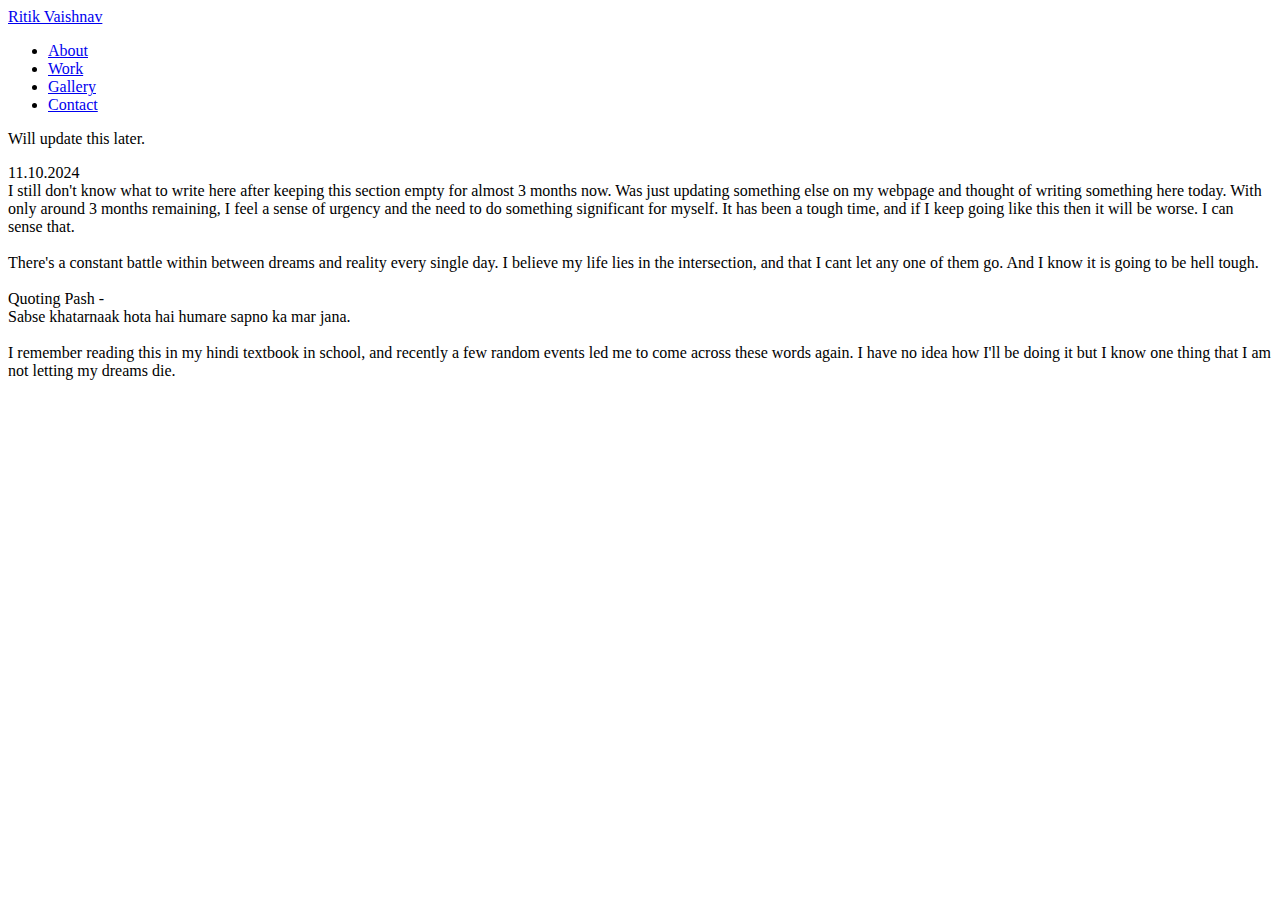
==== about.html @ 219a663b "updates" ====
<!<!DOCTYPE html>
    <html lang="en">

    <head>
        <meta charset="UTF-8">
        <meta name="viewport" content="width=device-width, initial-scale=1.0">
        <title>Ritik Vaishnav</title>
        <link rel="stylesheet" href="styles.css">
        <link rel="preconnect" href="https://fonts.googleapis.com">
        <link rel="preconnect" href="https://fonts.gstatic.com" crossorigin>
        <link
            href="https://fonts.googleapis.com/css2?family=Albert+Sans:ital,wght@0,100..900;1,100..900&family=SF+Pro+Display:wght@400;600&display=swap"
            rel="stylesheet">
        <link rel="icon" href="assets/napster.png" type="png">
        <meta property="og:title" content="Shubham's Portfolio">
        <meta property="og:description" content="Welcome to the Matrix &U+1F48A;">
        <meta property="og:url" content="https://shubhamessier.github.io/portfolio">
        <meta property="og:type" content="website">
    </head>

    <body class="light-theme">
        <header class="header">
            <div class="container">
                <nav class="navbar">
                    <a href="index.html" class="navbar-brand">Ritik Vaishnav</a>
                    <ul class="navbar-nav">
                        <li class="nav-item"><a href="about.html" class="nav-link">About</a></li>
                        <li class="nav-item"><a href="experience.html" class="nav-link">Work</a></li>
                        <li class="nav-item"><a href="gallery.html" class="nav-link">Gallery</a>
                        </li>
                        <li class="nav-item"><a href="index.html#contact" class="nav-link">Contact</a></li>
                    </ul>
                </nav>
            </div>
        </header>
        <main>

            <div class="container">
                <p>Will update this later.</p>

                <p>11.10.2024 <br>
I still don't know what to write here after keeping this section empty for almost 3 months now.
Was just updating something else on my webpage and thought of writing something here today.

With only around 3 months remaining, I feel a sense of urgency and the need to do something significant for myself. It has been a tough time, and if I keep going like this then it will be worse. I can sense that. 
<br>
<br>There's a constant battle within between dreams and reality every single day. I believe my life lies in the intersection, and that I cant let any one of them go. And I know it is going to be hell tough.
            <br> <br>
            Quoting Pash - 
<br>Sabse khatarnaak hota hai humare sapno ka mar jana.

<br>
<br>I remember reading this in my hindi textbook in school, and recently a few random events led me to come across these words again. 
I have no idea how I'll be doing it but I know one thing that I am not letting my dreams die.
</p>            </div>
            <!--<section class="about" id="about">
            <div class="container">
                <h2>About Me</h2>
                <!-- <section class="gallery">
                        <div class="container">
                            <div class="gallery-grid">
                                <img src="https://i.ibb.co/0rMQ6x8/IMG-20230618-132000.jpg" class="gallery-item"
                                    alt="IMG-20230618-132000">
                            </div>
                        </div>
                    </section> 

                    <p>Since my childhood I was fascinated by computers and technology, I was curious enough to learn
                        the complete powerpoint on my own when I was 10 years old. As a result I spent years of my childhood
                        learning about them, fixing my computer, opening hardrives. I spent countless hours playing <a
                            href=" https://en.wikipedia.org/wiki/Counter-Strike:_Condition_Zero"><u>Condition
                                Zero</u></a>, <a href="https://en.wikipedia.org/wiki/Total_Overdose"><u>Total
                                Overdose</u></a>, <a href="https://en.wikipedia.org/wiki/Grand_Theft_Auto"><u>Grand Theft
                                Auto</u></a>, <a href="https://en.wikipedia.org/wiki/Need_for_Speed"><u>Need For
                                Speed</u></a>
                        etc. I learnt first
                        programming using <a href="https://en.wikipedia.org/wiki/QBasic"><u>QBasic</u></a>
                        during my school,
                        thanks to
                        Windows XP & computer viruses I learnt the habbit of fixing errors, early in life.</p>
                    <p>Other than programming I enjoy
                        astrophotography, a hobby I picked up casually exploring my phone
                        camera's capabilites, I've captured different shots of moons, stars & nebulas.</p>
                    <p>During my college, I started writing my own blog, <a
                            href=https://shubhamessier.github.io/TZDOL /><u>The Zero Days of Life</u></a> where I write
                        about my
                        daily life, my failures, challenges etc. It has been a year and it always outgrows my fascination. I
                        talk about a lot of things from my life, my perspective and my experiences.
                    </p>
    
                    <!-- <p class="smooth-blinking-text">Updates!</p>
                    <p>Just started implementing Zettlekasten</p> 
                </div>
            </section>
            <section class="reading">
                <div class="container">
                    <h2>Reading</h2>
                    <p>Here are some books that have had the greatest influence on my mind and how I think today.</p>
                    <!-- <img src="https://covers.openlibrary.org/b/isbn/0596006624-M.jpg" alt=""> 
                    <li class="books">Hackers & Painters, Paul Graham</li>
                    <li class="books">Matilda, Roald Dahl</li>
                    <li class="books">Dune, Frank Herbert</li>
                    <li class="books">Sapiens, Yuval Noah Harari</li>
                    <li class="books">Ghost in wires, Kevin Mitnick</li>
                    <li class="books">Countdown to Zero Day, Kim Zetter</li>
                    <li class="books">Theory of Everything, Stephen W. Hawking</li>
                    <li class="books">Steve Jobs, Walter Issacson</li>
                </div>
            </section>
            <section class="about" id="about">
                <div class="container">
                    <h2>My Inspirations</h2>
    
                    <section class="gallery">
                        <div class="container">
                            <div class="gallery-grid">
                                <img class="gallery-item"
                                    src="https://encrypted-tbn0.gstatic.com/images?q=tbn:ANd9GcTxvA-KX8PNPfSOcil3KeAtROdi1LmPqRPe_Y_cMZBGaw&s"
                                    alt="">
                                <img class="gallery-item"
                                    src="https://c4.wallpaperflare.com/wallpaper/860/465/149/actors-balboa-boxers-boxing-wallpaper-preview.jpg"
                                    alt="">
                                <img class="gallery-item" src="https://tech.news.am/static/news/b/2023/07/1762.jpg" alt="">
                                <img class="gallery-item" src="https://pbs.twimg.com/media/CqdOEGDVYAAkqVF.jpg" alt="">
                                <img class="gallery-item" src="https://media.vanityfair.com/photos/598496ee06b081104fc6b724/master/w_1920,c_limit/original-karate-kid.png
    " alt="">
                                <img class="gallery-item" src="https://iconicimages.net/app/uploads/2017/01/BW_PF004.jpg"
                                    alt="">
    
    
                            </div>
                        </div>
                    </section>
    
                    <p>My work is a reflection of my inspirations, I have been very much inspired by fictional characters,
                        music &
                        programmers, people such as <a href="https://en.wikipedia.org/wiki/Iron_Man"><u>Iron Man</u></a>
                        (for putting his
                        passion
                        for technology above everything else), <a href="https://en.wikipedia.org/wiki/Rocky_Balboa"><u>Rocky
                                Balboa</u></a> (for never giving up), <a
                            href="https://en.wikipedia.org/wiki/Kevin_Mitnick"><u>Kevin Mitnick</u></a> (for being
                        my hacker inspiration), <a href="https://en.wikipedia.org/wiki/Linus_Torvalds"><u>Linus
                                Torvalds</u></a>
                        (for his
                        beautiful contribution to
                        open source), <a href="https://en.wikipedia.org/wiki/The_Karate_Kid"><u>Karate Kid</u></a> (for
                        teaching me wax on, wax off!), <a href="https://en.wikipedia.org/wiki/Pink_Floyd"><u>Pink
                                Floyd</u></a> (for every
                        one of
                        their life altering hits :)</p> -->

            </div>
            </section>
        </main>
        <footer class="footer">
            <div class="container">
                <!--<p>&copy; 2024 Shubham Gaur</p>-->
            </div>
        </footer>
        <script src="script.js"></script>
    </body>

    </html>
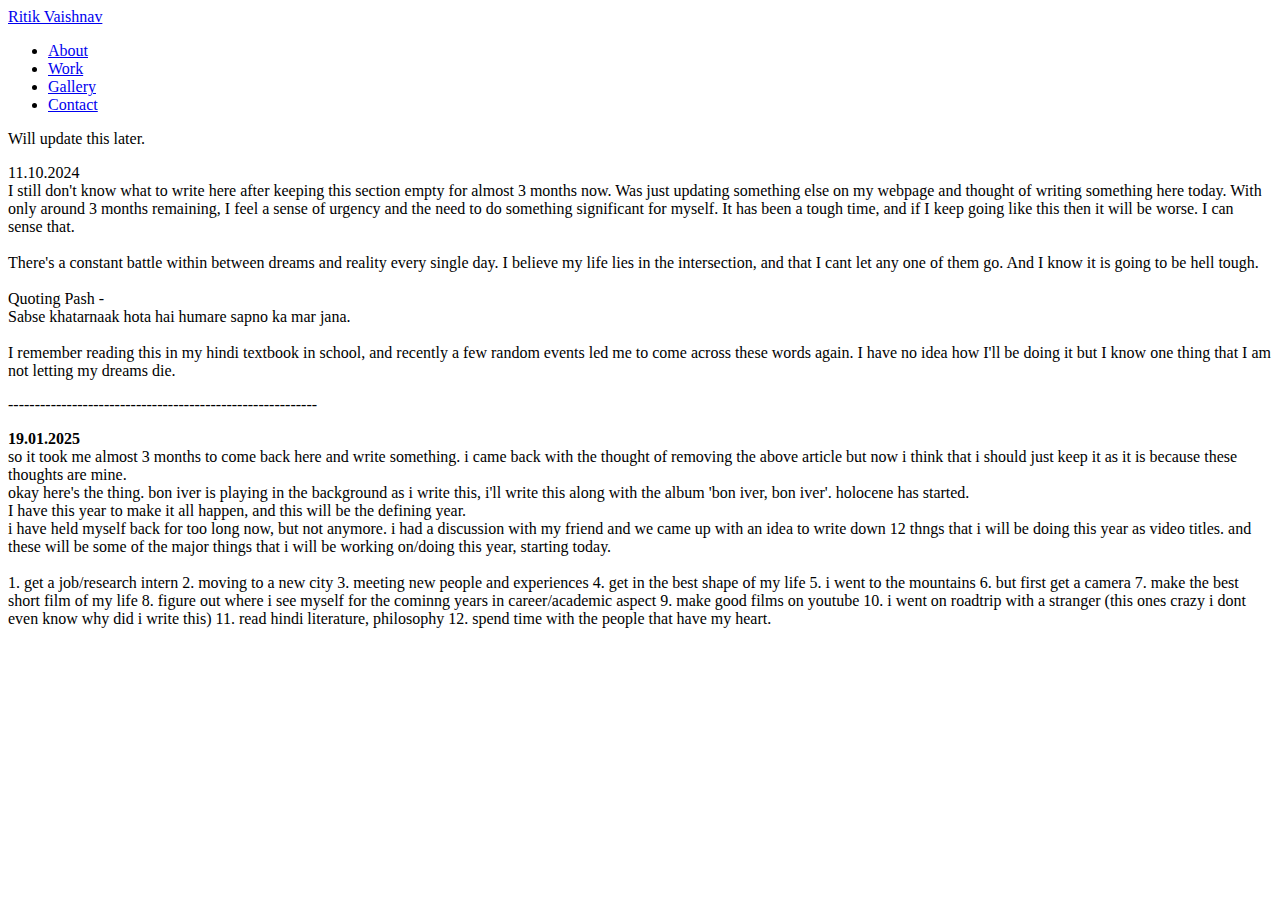
==== commit 8e5fbab4: "life update" ====
--- a/about.html
+++ b/about.html
@@ -11,11 +11,7 @@
         <link
             href="https://fonts.googleapis.com/css2?family=Albert+Sans:ital,wght@0,100..900;1,100..900&family=SF+Pro+Display:wght@400;600&display=swap"
             rel="stylesheet">
-        <link rel="icon" href="assets/napster.png" type="png">
-        <meta property="og:title" content="Shubham's Portfolio">
-        <meta property="og:description" content="Welcome to the Matrix &U+1F48A;">
-        <meta property="og:url" content="https://shubhamessier.github.io/portfolio">
-        <meta property="og:type" content="website">
+       
     </head>
 
     <body class="light-theme">
@@ -52,112 +48,34 @@
 <br>
 <br>I remember reading this in my hindi textbook in school, and recently a few random events led me to come across these words again. 
 I have no idea how I'll be doing it but I know one thing that I am not letting my dreams die.
-</p>            </div>
-            <!--<section class="about" id="about">
-            <div class="container">
-                <h2>About Me</h2>
-                <!-- <section class="gallery">
-                        <div class="container">
-                            <div class="gallery-grid">
-                                <img src="https://i.ibb.co/0rMQ6x8/IMG-20230618-132000.jpg" class="gallery-item"
-                                    alt="IMG-20230618-132000">
-                            </div>
-                        </div>
-                    </section> 
+</p>   
 
-                    <p>Since my childhood I was fascinated by computers and technology, I was curious enough to learn
-                        the complete powerpoint on my own when I was 10 years old. As a result I spent years of my childhood
-                        learning about them, fixing my computer, opening hardrives. I spent countless hours playing <a
-                            href=" https://en.wikipedia.org/wiki/Counter-Strike:_Condition_Zero"><u>Condition
-                                Zero</u></a>, <a href="https://en.wikipedia.org/wiki/Total_Overdose"><u>Total
-                                Overdose</u></a>, <a href="https://en.wikipedia.org/wiki/Grand_Theft_Auto"><u>Grand Theft
-                                Auto</u></a>, <a href="https://en.wikipedia.org/wiki/Need_for_Speed"><u>Need For
-                                Speed</u></a>
-                        etc. I learnt first
-                        programming using <a href="https://en.wikipedia.org/wiki/QBasic"><u>QBasic</u></a>
-                        during my school,
-                        thanks to
-                        Windows XP & computer viruses I learnt the habbit of fixing errors, early in life.</p>
-                    <p>Other than programming I enjoy
-                        astrophotography, a hobby I picked up casually exploring my phone
-                        camera's capabilites, I've captured different shots of moons, stars & nebulas.</p>
-                    <p>During my college, I started writing my own blog, <a
-                            href=https://shubhamessier.github.io/TZDOL /><u>The Zero Days of Life</u></a> where I write
-                        about my
-                        daily life, my failures, challenges etc. It has been a year and it always outgrows my fascination. I
-                        talk about a lot of things from my life, my perspective and my experiences.
-                    </p>
-    
-                    <!-- <p class="smooth-blinking-text">Updates!</p>
-                    <p>Just started implementing Zettlekasten</p> 
-                </div>
-            </section>
-            <section class="reading">
-                <div class="container">
-                    <h2>Reading</h2>
-                    <p>Here are some books that have had the greatest influence on my mind and how I think today.</p>
-                    <!-- <img src="https://covers.openlibrary.org/b/isbn/0596006624-M.jpg" alt=""> 
-                    <li class="books">Hackers & Painters, Paul Graham</li>
-                    <li class="books">Matilda, Roald Dahl</li>
-                    <li class="books">Dune, Frank Herbert</li>
-                    <li class="books">Sapiens, Yuval Noah Harari</li>
-                    <li class="books">Ghost in wires, Kevin Mitnick</li>
-                    <li class="books">Countdown to Zero Day, Kim Zetter</li>
-                    <li class="books">Theory of Everything, Stephen W. Hawking</li>
-                    <li class="books">Steve Jobs, Walter Issacson</li>
-                </div>
-            </section>
-            <section class="about" id="about">
-                <div class="container">
-                    <h2>My Inspirations</h2>
-    
-                    <section class="gallery">
-                        <div class="container">
-                            <div class="gallery-grid">
-                                <img class="gallery-item"
-                                    src="https://encrypted-tbn0.gstatic.com/images?q=tbn:ANd9GcTxvA-KX8PNPfSOcil3KeAtROdi1LmPqRPe_Y_cMZBGaw&s"
-                                    alt="">
-                                <img class="gallery-item"
-                                    src="https://c4.wallpaperflare.com/wallpaper/860/465/149/actors-balboa-boxers-boxing-wallpaper-preview.jpg"
-                                    alt="">
-                                <img class="gallery-item" src="https://tech.news.am/static/news/b/2023/07/1762.jpg" alt="">
-                                <img class="gallery-item" src="https://pbs.twimg.com/media/CqdOEGDVYAAkqVF.jpg" alt="">
-                                <img class="gallery-item" src="https://media.vanityfair.com/photos/598496ee06b081104fc6b724/master/w_1920,c_limit/original-karate-kid.png
-    " alt="">
-                                <img class="gallery-item" src="https://iconicimages.net/app/uploads/2017/01/BW_PF004.jpg"
-                                    alt="">
-    
-    
-                            </div>
-                        </div>
-                    </section>
-    
-                    <p>My work is a reflection of my inspirations, I have been very much inspired by fictional characters,
-                        music &
-                        programmers, people such as <a href="https://en.wikipedia.org/wiki/Iron_Man"><u>Iron Man</u></a>
-                        (for putting his
-                        passion
-                        for technology above everything else), <a href="https://en.wikipedia.org/wiki/Rocky_Balboa"><u>Rocky
-                                Balboa</u></a> (for never giving up), <a
-                            href="https://en.wikipedia.org/wiki/Kevin_Mitnick"><u>Kevin Mitnick</u></a> (for being
-                        my hacker inspiration), <a href="https://en.wikipedia.org/wiki/Linus_Torvalds"><u>Linus
-                                Torvalds</u></a>
-                        (for his
-                        beautiful contribution to
-                        open source), <a href="https://en.wikipedia.org/wiki/The_Karate_Kid"><u>Karate Kid</u></a> (for
-                        teaching me wax on, wax off!), <a href="https://en.wikipedia.org/wiki/Pink_Floyd"><u>Pink
-                                Floyd</u></a> (for every
-                        one of
-                        their life altering hits :)</p> -->
 
-            </div>
+<P> ----------------------------------------------------------</P>
+
+<p> <b>19.01.2025</b> <br>
+    so it took me almost 3 months to come back here and write something. i came back with the thought of removing the above article but now i  think that i should just keep it as it is because these thoughts are mine. <br>
+okay here's the thing. bon iver is playing in the background as i write this, i'll write this along with the album 'bon iver, bon iver'. holocene has started.<br>
+I have this year to make it all happen, and this will be the defining year. <br>
+i have held myself back for too long now, but not anymore. i had a discussion with my friend and we came up with an idea to write down 12 thngs that i will be doing this year as video titles. 
+and these will be some of the major things that i will be working on/doing this year, starting today. <br> 
+<br>
+1. get a job/research intern 
+2. moving to a new city
+3. meeting new people and experiences
+4. get in the best shape of my life
+5. i went to the mountains
+6. but first get a camera
+7. make the best short film of my life
+8. figure out where i see myself for the cominng years in career/academic aspect
+9. make good films on youtube
+10. i went on roadtrip with a stranger (this ones crazy i dont even know why did i write this) 
+11. read hindi literature, philosophy 
+12. spend time with the people that have my heart.
+</p>
             </section>
         </main>
-        <footer class="footer">
-            <div class="container">
-                <!--<p>&copy; 2024 Shubham Gaur</p>-->
-            </div>
-        </footer>
+        
         <script src="script.js"></script>
     </body>
 
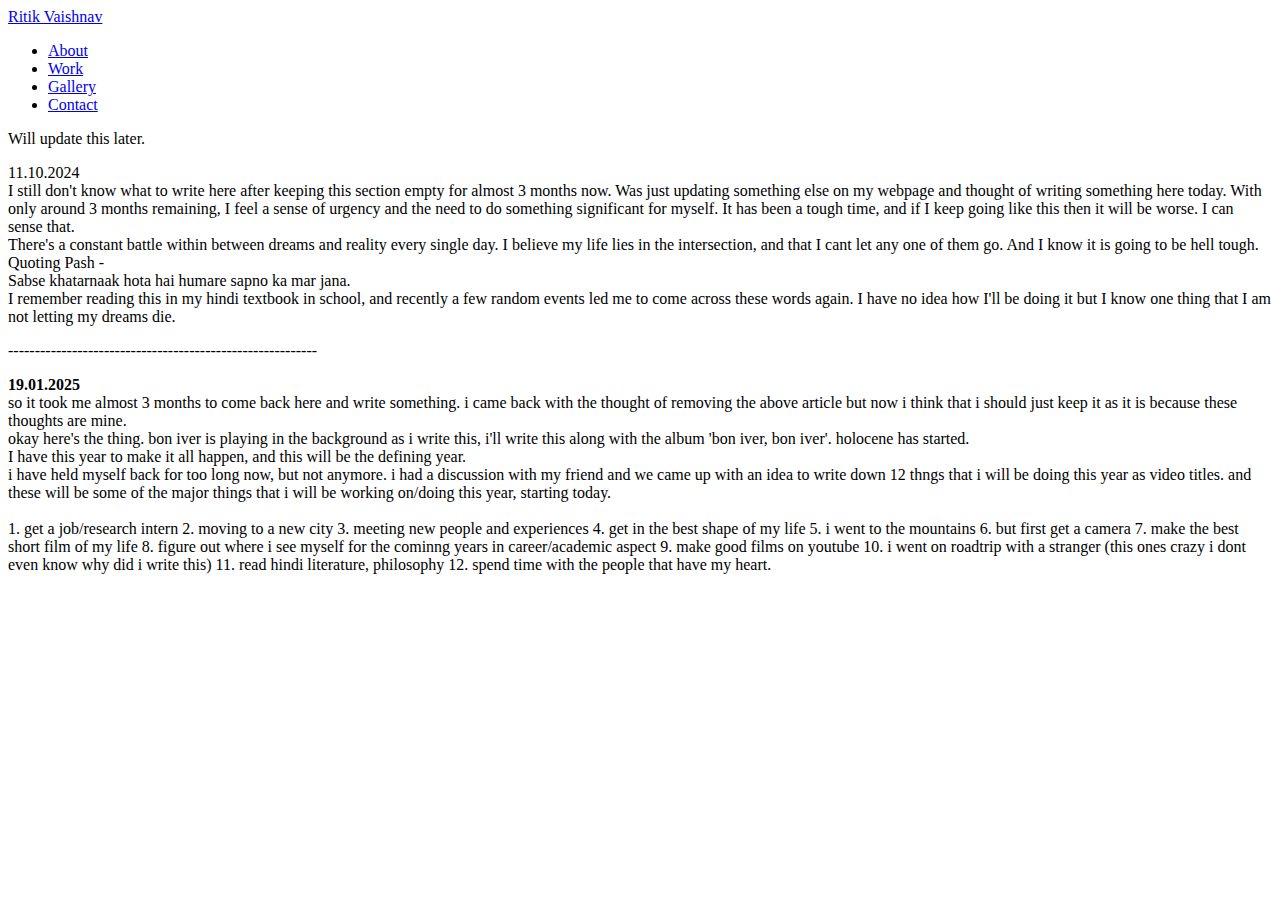
==== commit 3d63a4c7: "life update" ====
--- a/about.html
+++ b/about.html
@@ -39,13 +39,12 @@
 Was just updating something else on my webpage and thought of writing something here today.
 
 With only around 3 months remaining, I feel a sense of urgency and the need to do something significant for myself. It has been a tough time, and if I keep going like this then it will be worse. I can sense that. 
-<br>
 <br>There's a constant battle within between dreams and reality every single day. I believe my life lies in the intersection, and that I cant let any one of them go. And I know it is going to be hell tough.
-            <br> <br>
+            <br> 
             Quoting Pash - 
 <br>Sabse khatarnaak hota hai humare sapno ka mar jana.
 
-<br>
+
 <br>I remember reading this in my hindi textbook in school, and recently a few random events led me to come across these words again. 
 I have no idea how I'll be doing it but I know one thing that I am not letting my dreams die.
 </p>   
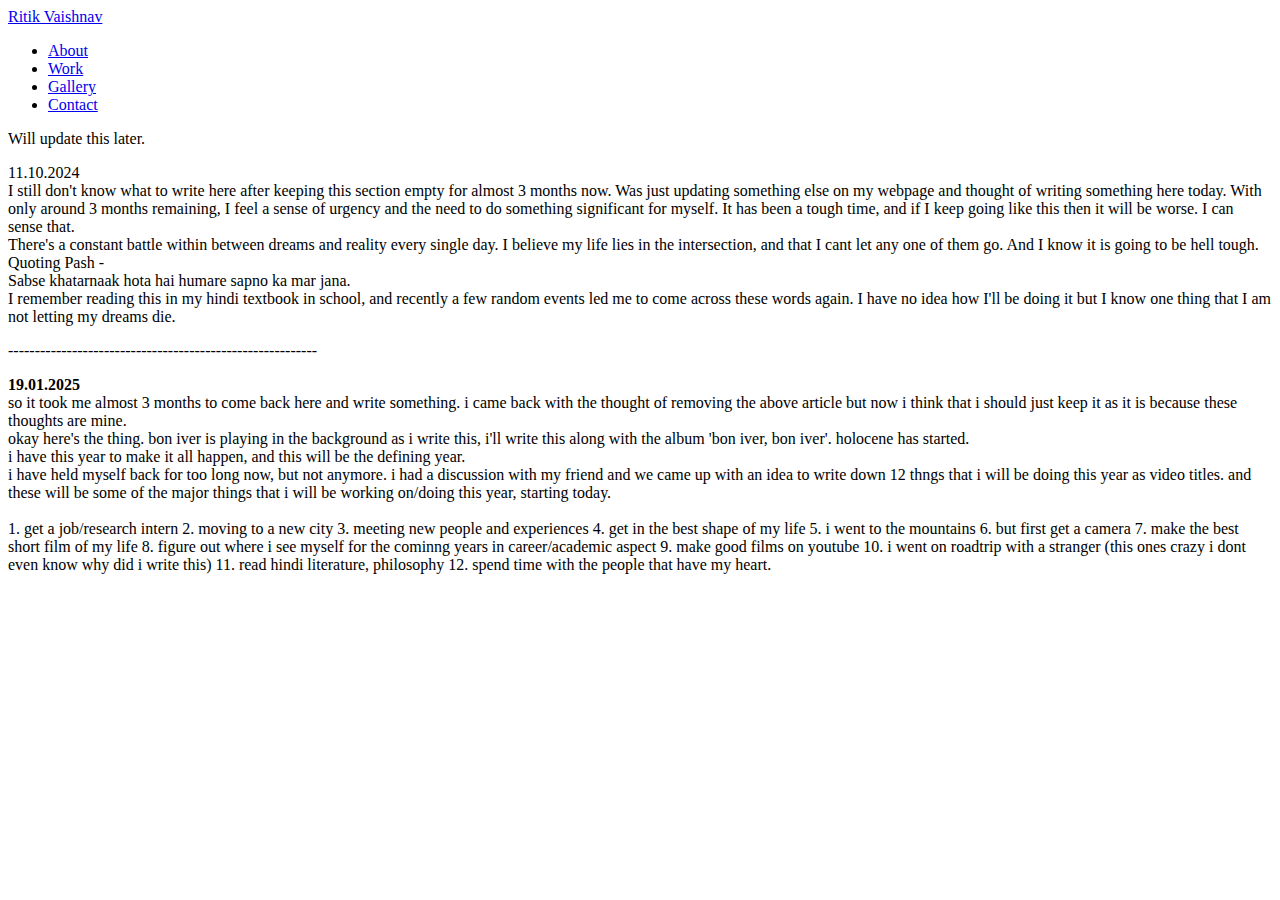
==== commit 9a330c7e: "updates" ====
--- a/about.html
+++ b/about.html
@@ -55,7 +55,7 @@
 <p> <b>19.01.2025</b> <br>
     so it took me almost 3 months to come back here and write something. i came back with the thought of removing the above article but now i  think that i should just keep it as it is because these thoughts are mine. <br>
 okay here's the thing. bon iver is playing in the background as i write this, i'll write this along with the album 'bon iver, bon iver'. holocene has started.<br>
-I have this year to make it all happen, and this will be the defining year. <br>
+i have this year to make it all happen, and this will be the defining year. <br>
 i have held myself back for too long now, but not anymore. i had a discussion with my friend and we came up with an idea to write down 12 thngs that i will be doing this year as video titles. 
 and these will be some of the major things that i will be working on/doing this year, starting today. <br> 
 <br>
